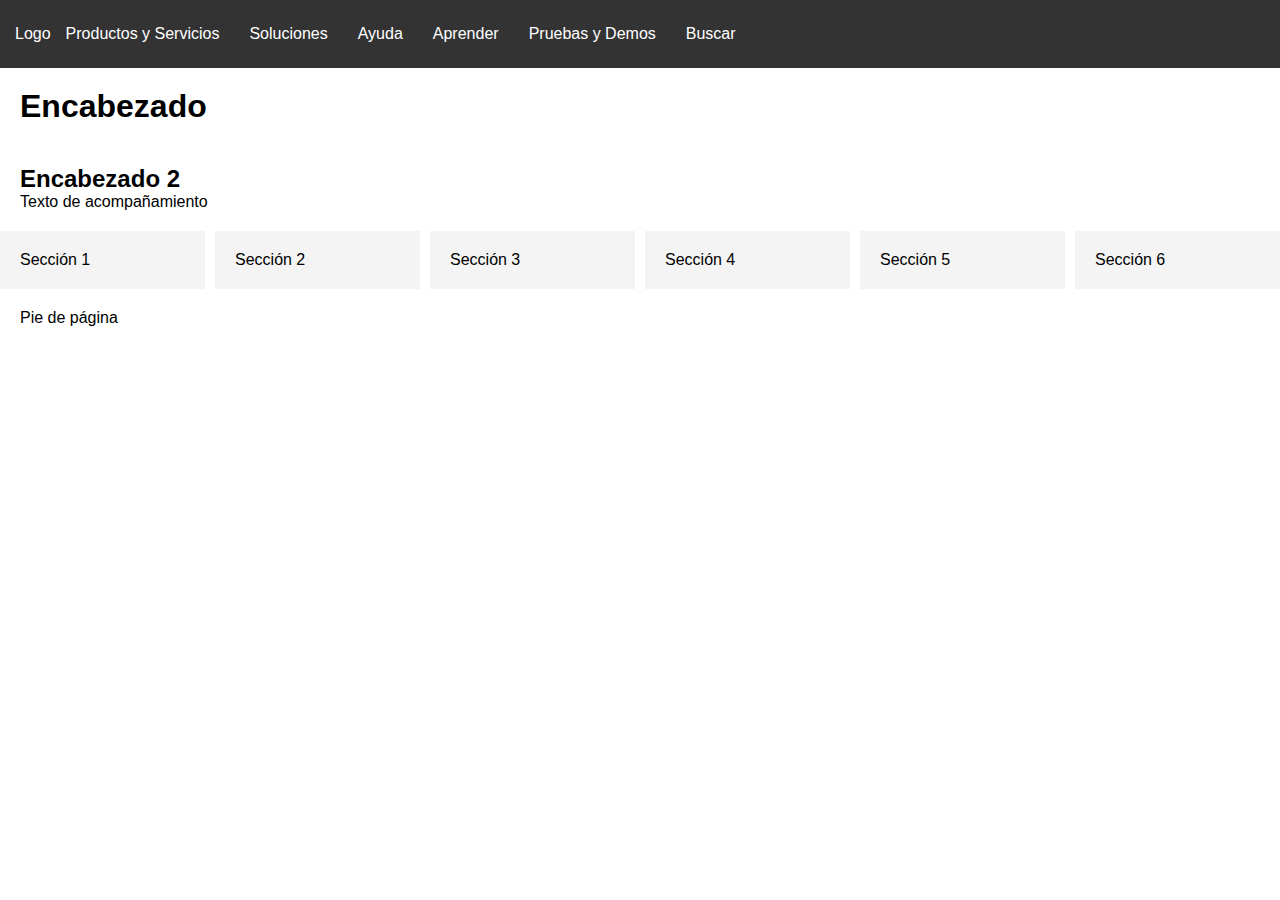
==== menu-responsive.html @ 9db24408 "Agregar menu resposivo" ====
<!DOCTYPE html>
<html lang="es">
<head>
    <meta charset="UTF-8">
    <meta name="viewport" content="width=device-width, initial-scale=1.0">
    <title>Estructura de página</title>
    <style>
        * {
            margin: 0;
            padding: 0;
            box-sizing: border-box;
        }

        body {
            font-family: Arial, sans-serif;
        }

        header {
            display: flex;
            justify-content: space-between;
            align-items: center;
            background: #333;
            color: white;
            padding: 15px;
        }

        nav {
            display: none;
            flex-direction: column;
            background: #444;
            position: absolute;
            top: 60px;
            left: 0;
            width: 100%;
        }

        nav a {
            padding: 15px;
            text-decoration: none;
            color: white;
            display: block;
        }

        .menu-toggle {
            font-size: 24px;
            cursor: pointer;
        }

        .show-menu {
            display: flex;
        }

        .hero, .main-content, section, footer {
            padding: 20px;
        }

        .sections {
            display: flex;
            flex-wrap: wrap;
            gap: 10px;
        }

        .sections section {
            flex: 1;
            min-width: 150px;
            background: #f4f4f4;
            padding: 20px;
        }

        @media (min-width: 768px) {
            nav {
                display: flex;
                position: static;
                flex-direction: row;
                background: none;
            }

            .menu-toggle {
                display: none;
            }

            nav a {
                padding: 10px 15px;
                display: inline-block;
            }
        }
    </style>
</head>
<body>
    <header>
        <div>Logo</div>
        <div class="menu-toggle">☰</div>
        <nav>
            <a href="#">Productos y Servicios</a>
            <a href="#">Soluciones</a>
            <a href="#">Ayuda</a>
            <a href="#">Aprender</a>
            <a href="#">Pruebas y Demos</a>
            <a href="#">Buscar</a>
        </nav>
    </header>

    <div class="hero">
        <h1>Encabezado</h1>
    </div>

    <div class="main-content">
        <h2>Encabezado 2</h2>
        <p>Texto de acompañamiento</p>
    </div>

    <div class="sections">
        <section>Sección 1</section>
        <section>Sección 2</section>
        <section>Sección 3</section>
        <section>Sección 4</section>
        <section>Sección 5</section>
        <section>Sección 6</section>
    </div>

    <footer>
        Pie de página
    </footer>

    <script>
        document.querySelector('.menu-toggle').addEventListener('click', function() {
            document.querySelector('nav').classList.toggle('show-menu');
        });
    </script>
</body>
</html>
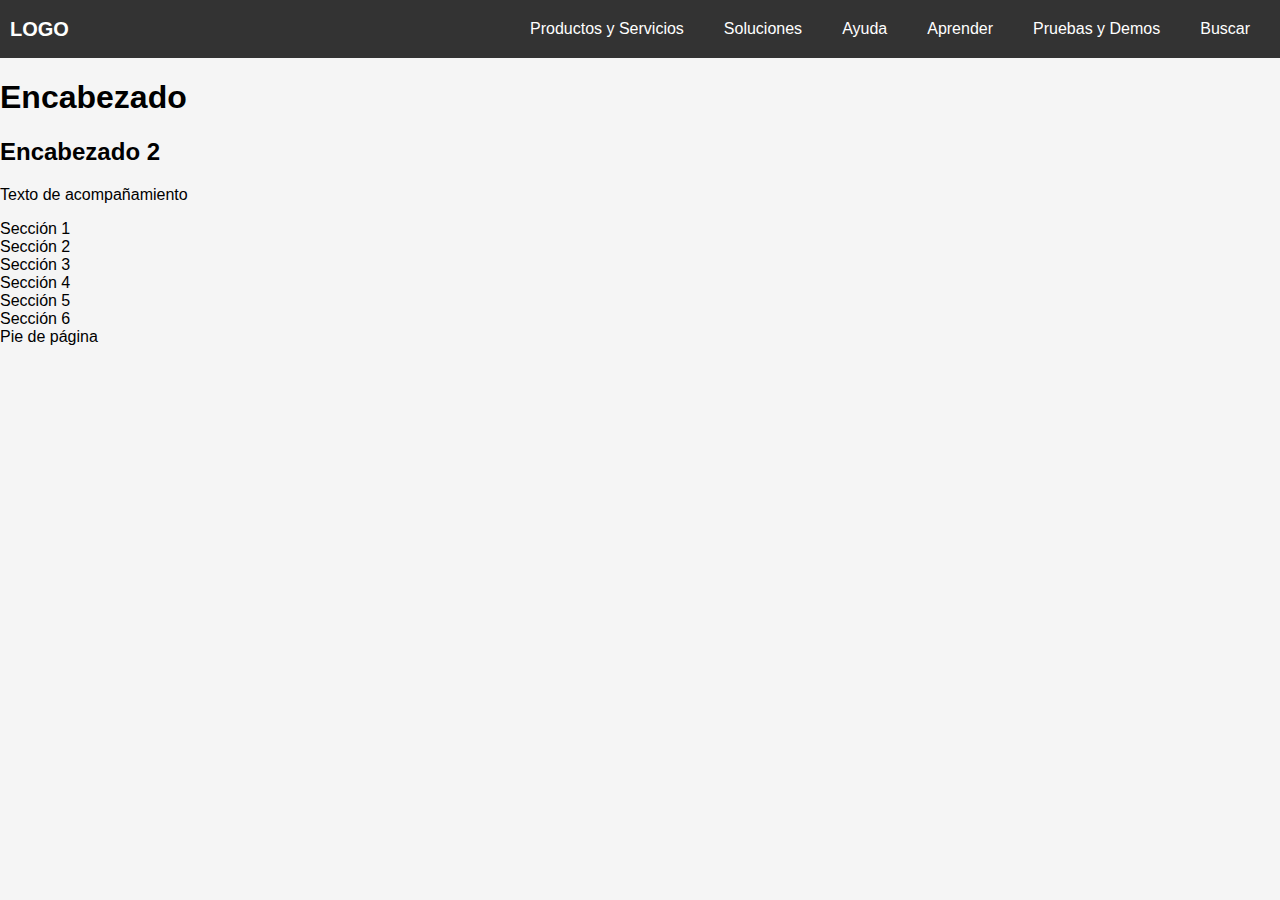
==== commit 4fcf7d7e: "Estilos y Vista separados" ====
--- a/menu-responsive.html
+++ b/menu-responsive.html
@@ -4,128 +4,47 @@
     <meta charset="UTF-8">
     <meta name="viewport" content="width=device-width, initial-scale=1.0">
     <title>Estructura de página</title>
-    <style>
-        * {
-            margin: 0;
-            padding: 0;
-            box-sizing: border-box;
-        }
-
-        body {
-            font-family: Arial, sans-serif;
-        }
-
-        header {
-            display: flex;
-            justify-content: space-between;
-            align-items: center;
-            background: #333;
-            color: white;
-            padding: 15px;
-        }
-
-        nav {
-            display: none;
-            flex-direction: column;
-            background: #444;
-            position: absolute;
-            top: 60px;
-            left: 0;
-            width: 100%;
-        }
-
-        nav a {
-            padding: 15px;
-            text-decoration: none;
-            color: white;
-            display: block;
-        }
-
-        .menu-toggle {
-            font-size: 24px;
-            cursor: pointer;
-        }
-
-        .show-menu {
-            display: flex;
-        }
-
-        .hero, .main-content, section, footer {
-            padding: 20px;
-        }
-
-        .sections {
-            display: flex;
-            flex-wrap: wrap;
-            gap: 10px;
-        }
-
-        .sections section {
-            flex: 1;
-            min-width: 150px;
-            background: #f4f4f4;
-            padding: 20px;
-        }
-
-        @media (min-width: 768px) {
-            nav {
-                display: flex;
-                position: static;
-                flex-direction: row;
-                background: none;
-            }
-
-            .menu-toggle {
-                display: none;
-            }
-
-            nav a {
-                padding: 10px 15px;
-                display: inline-block;
-            }
-        }
-    </style>
+    <link rel="stylesheet" href="menu_styles.css">
 </head>
 <body>
-    <header>
-        <div>Logo</div>
-        <div class="menu-toggle">☰</div>
-        <nav>
-            <a href="#">Productos y Servicios</a>
-            <a href="#">Soluciones</a>
-            <a href="#">Ayuda</a>
-            <a href="#">Aprender</a>
-            <a href="#">Pruebas y Demos</a>
-            <a href="#">Buscar</a>
+
+    <header class="header">
+        <div class="logo">LOGO</div>
+        <button class="menu-toggle" aria-label="Abrir menú">&#9776;</button>
+        <nav class="nav">
+            <ul>
+                <li><a href="#">Productos y Servicios</a></li>
+                <li><a href="#">Soluciones</a></li>
+                <li><a href="#">Ayuda</a></li>
+                <li><a href="#">Aprender</a></li>
+                <li><a href="#">Pruebas y Demos</a></li>
+                <li><a href="#">Buscar</a></li>
+            </ul>
         </nav>
     </header>
 
-    <div class="hero">
+    <section class="hero">
         <h1>Encabezado</h1>
-    </div>
+    </section>
 
-    <div class="main-content">
+    <main class="main-content">
         <h2>Encabezado 2</h2>
         <p>Texto de acompañamiento</p>
-    </div>
 
-    <div class="sections">
-        <section>Sección 1</section>
-        <section>Sección 2</section>
-        <section>Sección 3</section>
-        <section>Sección 4</section>
-        <section>Sección 5</section>
-        <section>Sección 6</section>
-    </div>
+        <section class="sections">
+            <article>Sección 1</article>
+            <article>Sección 2</article>
+            <article>Sección 3</article>
+            <article>Sección 4</article>
+            <article>Sección 5</article>
+            <article>Sección 6</article>
+        </section>
+    </main>
 
-    <footer>
+    <footer class="footer">
         Pie de página
     </footer>
 
-    <script>
-        document.querySelector('.menu-toggle').addEventListener('click', function() {
-            document.querySelector('nav').classList.toggle('show-menu');
-        });
-    </script>
+    <script src="script.js"></script>
 </body>
 </html>
--- a/menu_styles.css
+++ b/menu_styles.css
@@ -0,0 +1,86 @@
+/* Estilos base (Mobile First) */
+body {
+    font-family: Arial, sans-serif;
+    margin: 0;
+    padding: 0;
+    background-color: #f5f5f5;
+}
+
+/* Header */
+.header {
+    display: flex;
+    justify-content: space-between;
+    align-items: center;
+    background-color: #333;
+    color: white;
+    padding: 10px;
+}
+
+/* Logo */
+.logo {
+    font-size: 20px;
+    font-weight: bold;
+}
+
+/* Botón para abrir menú */
+.menu-toggle {
+    font-size: 24px;
+    background: none;
+    border: none;
+    color: white;
+    cursor: pointer;
+}
+
+/* Menú oculto por defecto en móviles */
+.nav {
+    display: none;
+    position: absolute;
+    top: 50px;
+    right: 0;
+    background: #444;
+    width: 100%;
+}
+
+.nav ul {
+    list-style: none;
+    padding: 0;
+    margin: 0;
+}
+
+.nav ul li {
+    padding: 10px;
+    text-align: center;
+}
+
+.nav ul li a {
+    color: white;
+    text-decoration: none;
+    display: block;
+}
+
+/* Mostrar menú cuando está activo */
+.nav.active {
+    display: block;
+}
+
+/* Estilos para pantallas más grandes (desktop) */
+@media (min-width: 768px) {
+    .menu-toggle {
+        display: none; /* Oculta el botón en escritorio */
+    }
+
+    .nav {
+        display: flex;
+        position: static;
+        background: none;
+        width: auto;
+    }
+
+    .nav ul {
+        display: flex;
+    }
+
+    .nav ul li {
+        padding: 10px 20px;
+    }
+}
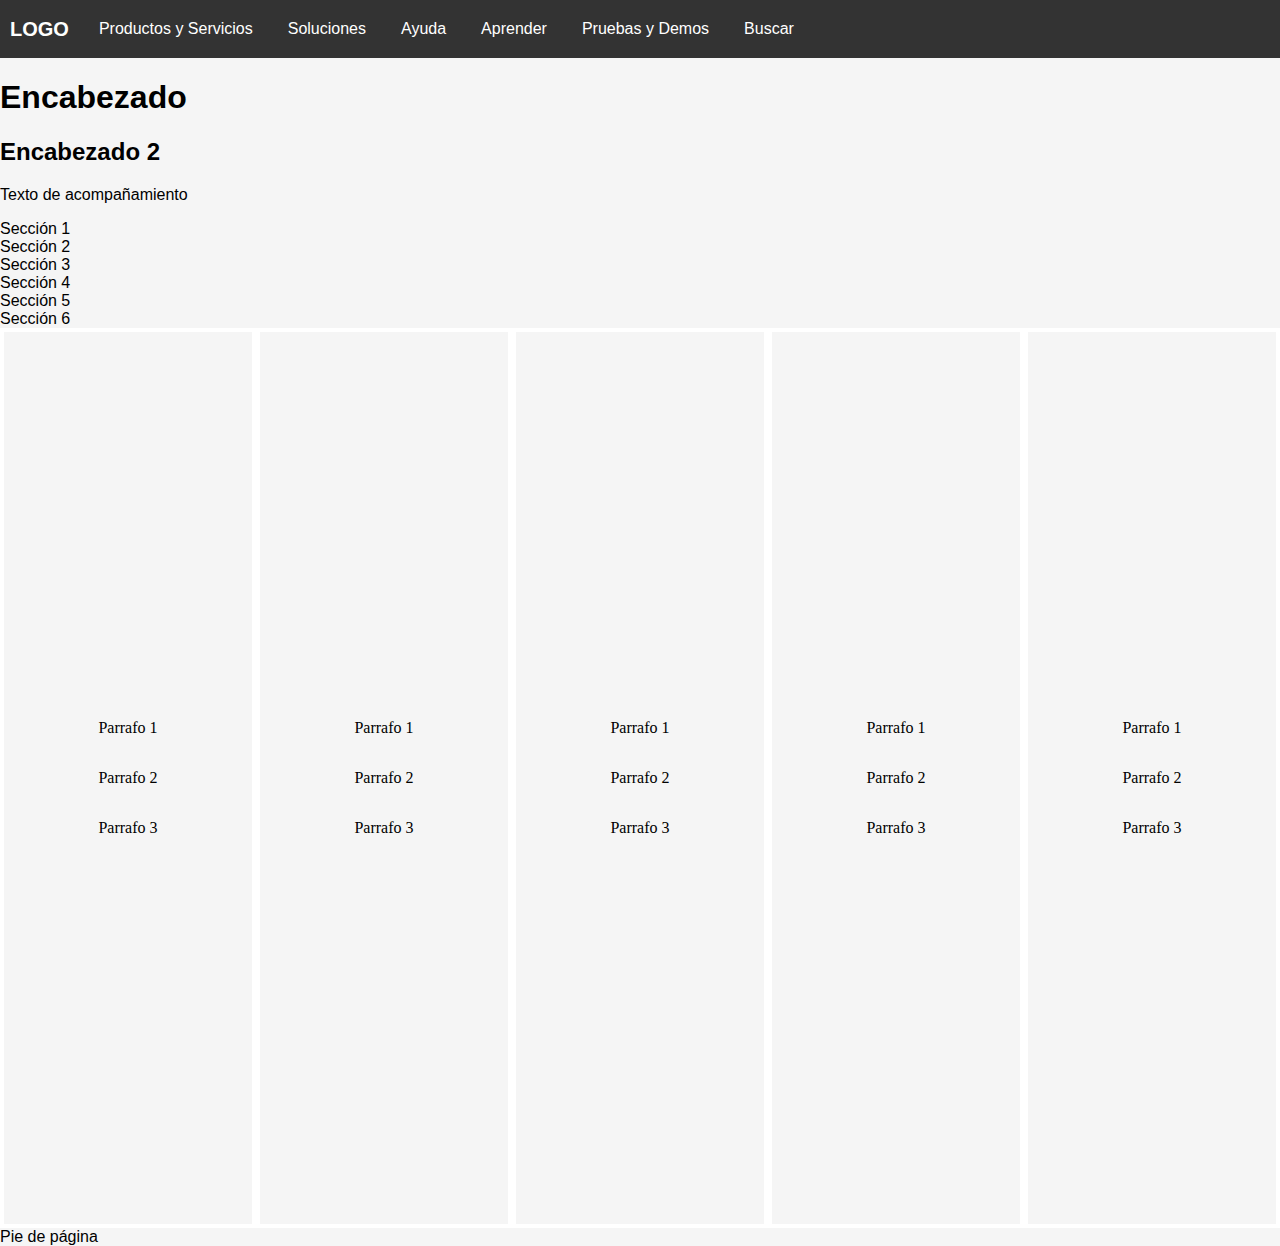
==== commit f8baabe7: "Funciones de paneles" ====
--- a/menu-responsive.html
+++ b/menu-responsive.html
@@ -39,6 +39,15 @@
             <article>Sección 5</article>
             <article>Sección 6</article>
         </section>
+
+        <div class="paneles">
+            <div class="panel"><p>Parrafo 1</p> <p>Parrafo 2</p> <p>Parrafo 3</p></div>
+            <div class="panel"><p>Parrafo 1</p> <p>Parrafo 2</p> <p>Parrafo 3</p></div>
+            <div class="panel"><p>Parrafo 1</p> <p>Parrafo 2</p> <p>Parrafo 3</p></div>
+            <div class="panel"><p>Parrafo 1</p> <p>Parrafo 2</p> <p>Parrafo 3</p></div>
+            <div class="panel"><p>Parrafo 1</p> <p>Parrafo 2</p> <p>Parrafo 3</p></div>
+        </div>
+
     </main>
 
     <footer class="footer">
--- a/menu_styles.css
+++ b/menu_styles.css
@@ -9,11 +9,11 @@
 /* Header */
 .header {
     display: flex;
-    justify-content: space-between;
     align-items: center;
     background-color: #333;
     color: white;
     padding: 10px;
+    gap: 20px;
 }
 
 /* Logo */
@@ -29,16 +29,26 @@
     border: none;
     color: white;
     cursor: pointer;
+    margin-left: auto;
 }
 
-/* Menú oculto por defecto en móviles */
+/* Menú oculto por defecto */
 .nav {
-    display: none;
+    display: flex;
+    flex-direction: column;
+    width: 100%;
+    background-color: #444;
     position: absolute;
     top: 50px;
-    right: 0;
-    background: #444;
-    width: 100%;
+    left: 0;
+    transform: scaleY(0);
+    transform-origin: top;
+    transition: transform 0.3s ease-in-out;
+}
+
+/* Mostrar menú cuando está activo */
+.nav.active {
+    transform: scaleY(1);
 }
 
 .nav ul {
@@ -58,29 +68,56 @@
     display: block;
 }
 
-/* Mostrar menú cuando está activo */
-.nav.active {
-    display: block;
-}
+/* Estilos para pantallas más grandes */
+@media (min-width: 768px) {
+    .header {
+        justify-content: flex-start; /* Alinea el logo y el menú a la izquierda */
+    }
 
-/* Estilos para pantallas más grandes (desktop) */
-@media (min-width: 768px) {
     .menu-toggle {
         display: none; /* Oculta el botón en escritorio */
     }
 
     .nav {
         display: flex;
+        flex-direction: row;
         position: static;
+        width: auto;
         background: none;
-        width: auto;
+        transform: none;
     }
 
     .nav ul {
         display: flex;
+        gap: 15px;
     }
 
     .nav ul li {
-        padding: 10px 20px;
+        padding: 10px;
     }
 }
+
+
+.paneles {
+    font-family: 'Times New Roman', Times, serif;
+    display: flex;
+    height: 100vh;
+}
+
+.abierto {
+
+    flex: 5;
+}
+
+.panel{
+    border: solid 4px white;
+    display: flex;
+    align-items: center;
+    flex-direction: column;
+    justify-content: center;
+    flex: 1;
+}
+
+.dorado{
+    background-color: gold;
+}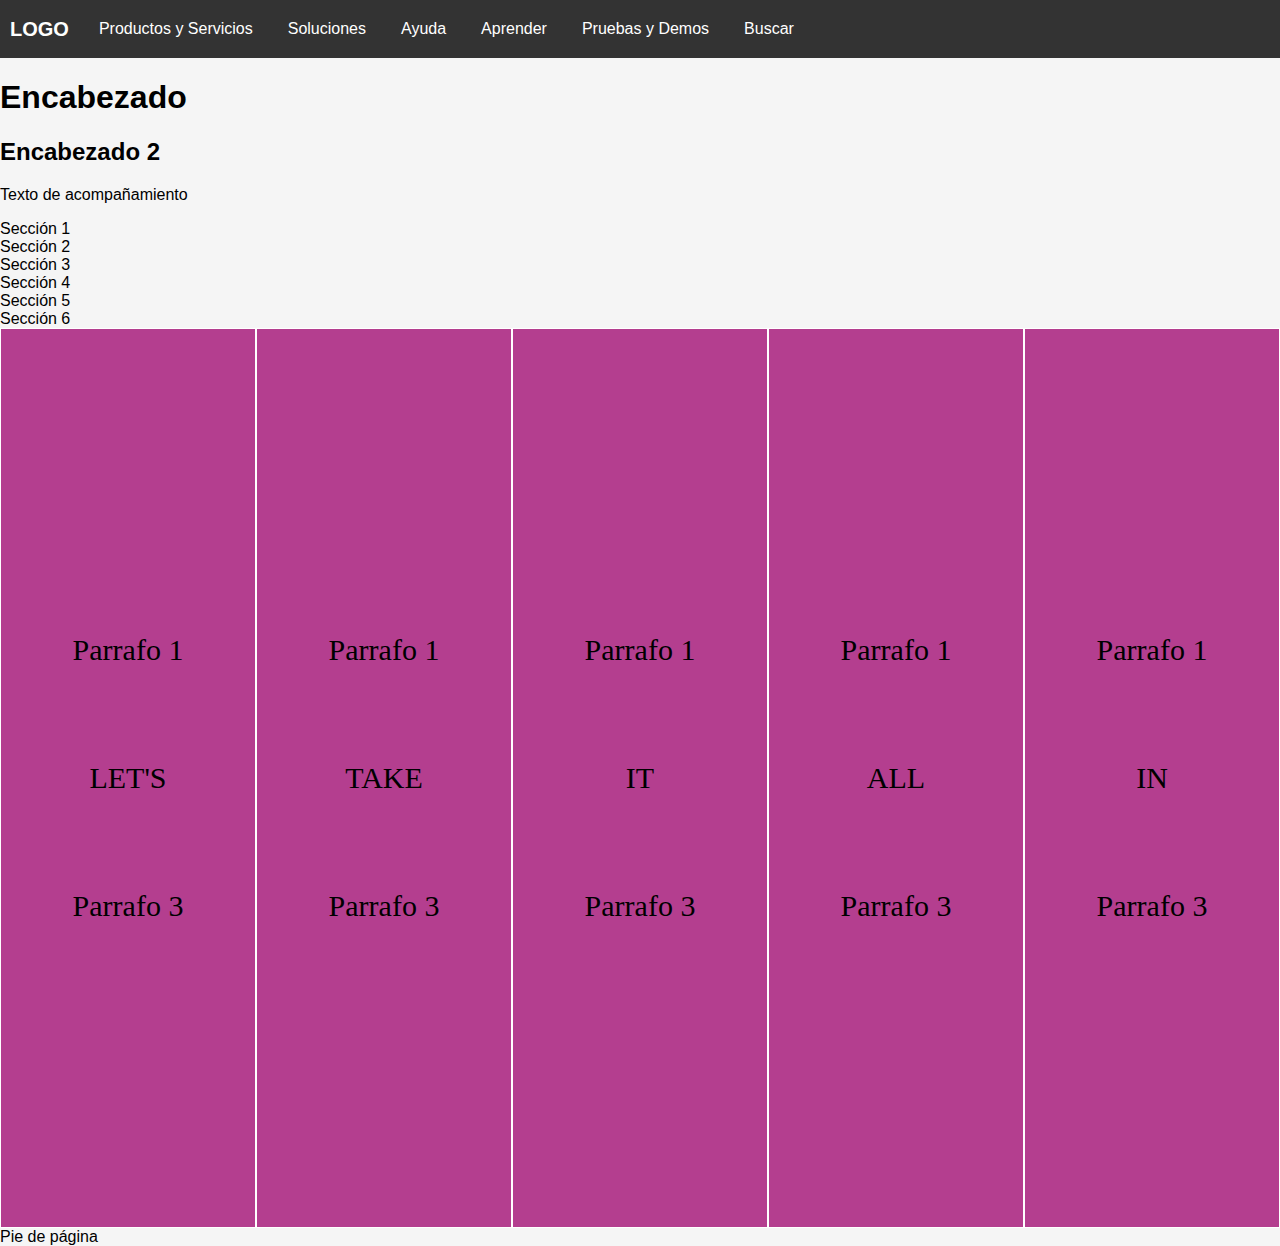
==== commit 914147e1: "Color en panel" ====
--- a/menu-responsive.html
+++ b/menu-responsive.html
@@ -4,6 +4,7 @@
     <meta charset="UTF-8">
     <meta name="viewport" content="width=device-width, initial-scale=1.0">
     <title>Estructura de página</title>
+    <link href="https://fonts.googleapis.com/css2?family=Sacramento&display=swap" rel="stylesheet">
     <link rel="stylesheet" href="menu_styles.css">
 </head>
 <body>
@@ -41,11 +42,11 @@
         </section>
 
         <div class="paneles">
-            <div class="panel"><p>Parrafo 1</p> <p>Parrafo 2</p> <p>Parrafo 3</p></div>
-            <div class="panel"><p>Parrafo 1</p> <p>Parrafo 2</p> <p>Parrafo 3</p></div>
-            <div class="panel"><p>Parrafo 1</p> <p>Parrafo 2</p> <p>Parrafo 3</p></div>
-            <div class="panel"><p>Parrafo 1</p> <p>Parrafo 2</p> <p>Parrafo 3</p></div>
-            <div class="panel"><p>Parrafo 1</p> <p>Parrafo 2</p> <p>Parrafo 3</p></div>
+            <div class="panel"> <p>Parrafo 1</p> <p>LET'S</p> <p>Parrafo 3</p></div>
+            <div class="panel"> <p>Parrafo 1</p> <p>TAKE</p> <p>Parrafo 3</p></div>
+            <div class="panel"> <p>Parrafo 1</p> <p>IT</p> <p>Parrafo 3</p> </div>
+            <div class="panel"><p>Parrafo 1</p> <p>ALL</p> <p>Parrafo 3</p></div>
+            <div class="panel"><p>Parrafo 1</p> <p>IN</p> <p>Parrafo 3</p> </div>
         </div>
 
     </main>
--- a/menu_styles.css
+++ b/menu_styles.css
@@ -99,25 +99,41 @@
 
 
 .paneles {
-    font-family: 'Times New Roman', Times, serif;
+    background-color: #b43e8f;
+    font-family: 'Handwritten', cursive;
+    font-size: 30px;
     display: flex;
     height: 100vh;
 }
 
-.abierto {
-
-    flex: 5;
-}
-
 .panel{
-    border: solid 4px white;
+    border: solid 1px white;
     display: flex;
     align-items: center;
     flex-direction: column;
     justify-content: center;
+    transition: transform 0.3s ease-in-out, flex 0.3s;
     flex: 1;
+}
+
+.abierto {
+    flex: 5;
+}
+
+.shrinking{
+    transform: scale(0.9);
+}
+
+.expanding{
+    transform: scale(1.1);
 }
 
 .dorado{
     background-color: gold;
-}+}
+
+
+.panel > p:first-child{ transform: translateY(-100%);}
+.panel > p:last-child{ transform: translateY(100%);}
+.panel.abierto > p:first-child {transform: translateY(100%);}
+.panel.abierto > p:last-child {transform: translateY(-100%);} 